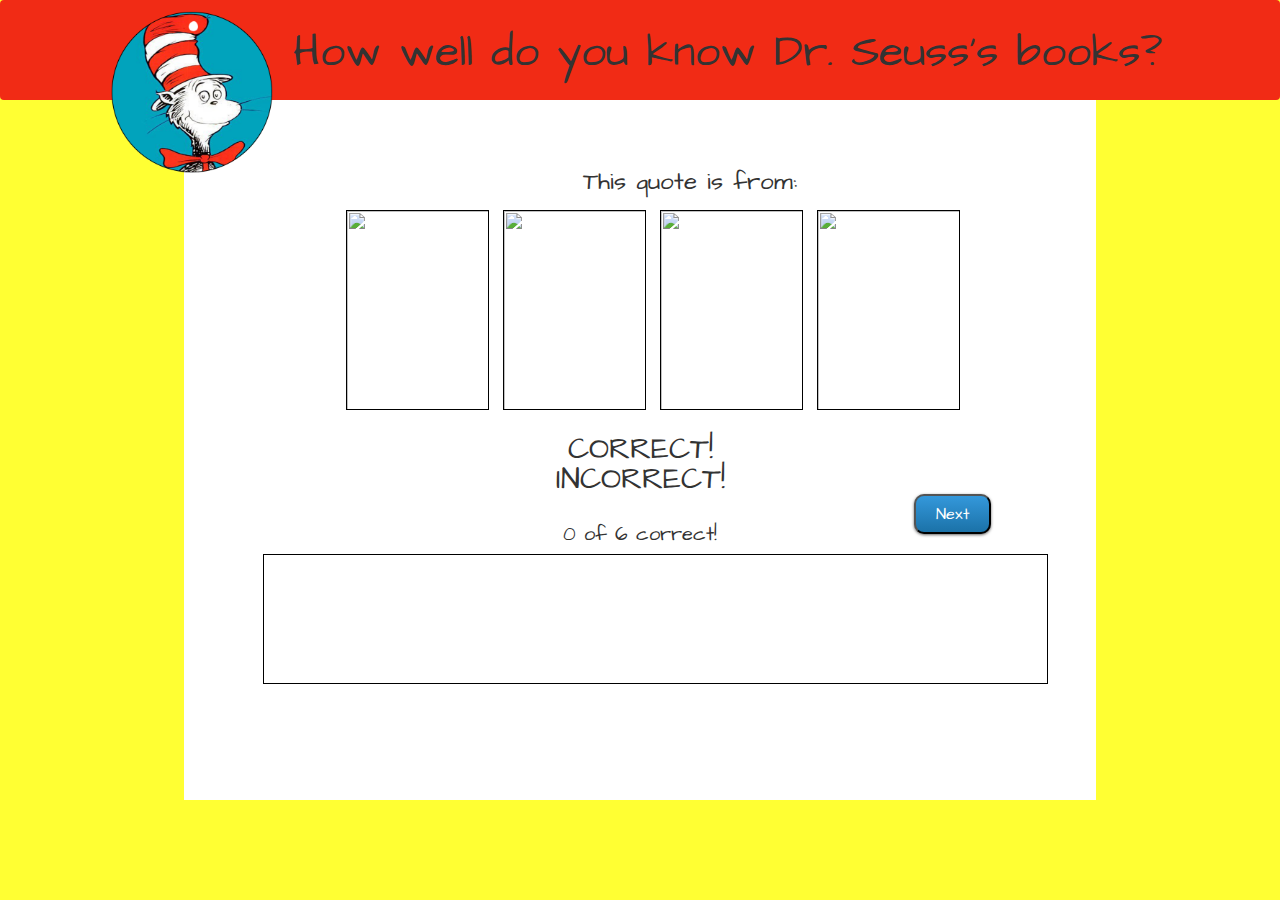
==== index.html @ bd67f227 "basic functions all working" ====
<!DOCTYPE html>
<html lang="eg">
<head>
	<meta charset="UTF-8">
	<!--Javascript main-->
	<script src="http://code.jquery.com/jquery.min.js"></script>
	<!--Bootstrap-->
	<script src="http://maxcdn.bootstrapcdn.com/bootstrap/3.3.2/js/bootstrap.min.js"></script>
	<link rel="stylesheet" href="http://maxcdn.bootstrapcdn.com/bootstrap/3.3.2/css/bootstrap.min.css">
	<link rel="stylesheet" href="http://maxcdn.bootstrapcdn.com/bootstrap/3.3.2/css/bootstrap-theme.min.css"> 
	<!---reset-->
	<link rel="stylesheet" type="text/css" href="css/reset.css">
	<!--coded CSS and javascript-->
	<link rel="stylesheet" type="text/css" href="css/style.css">
	<script src="js/app.js"></script>
	<!--font-->
	<link href='http://fonts.googleapis.com/css?family=Architects+Daughter' rel='stylesheet' type='text/css'>
	<link href='http://fonts.googleapis.com/css?family=Coming+Soon' rel='stylesheet' type='text/css'>
	<title>Dr. Seuss Quiz</title>
</head>

<body>
	<nav class="navbar">
		<img src="images/dr-seuss-clipart.png" class="clipart">
		<h1>How well do you know Dr. Seuss's books?</h1>
	</nav>
	<div class="container">
		<div class="quiz">
			<div class="quote">
				<h2></h2>
			</div>

			<div class="possOptions">
				<h3>This quote is from:</h3>
				<div class="row question">
					<div class="col-lg-2 col-lg-offset-2 col-sm-6">
						<img src="" class="option 1">
					</div>	
					<div class="col-lg-2 col-sm-6">
						<img src="" class="option 2">
					</div>	
					<div class="col-lg-2 col-sm-6">
						<img src="" class="option 3">
					</div>	
					<div class="col-lg-2 col-sm-6">
						<img src="" class="option 4">
					</div>
				</div>	
			</div>


			<div>
				<div class="feedBack">
					<h4 class="feedBackPos">CORRECT!</h4>
					<h4 class="feedBackNeg">INCORRECT!</h4>
					<button class="nextQuestion">Next</button>
				</div>
				<p class="counter"><span id="count">0</span> of 6 correct!</p>
				<div class="row">
					<div class="col-md-10 ansProgress">
						<div class="col-md-2">
							<img src="" class="answer 1">
						</div>

						<div class="col-md-2">
							<img src="" class="answer 2">
						</div>

						<div class="col-md-2">
							<img src="" class="answer 3">
						</div>

						<div class="col-md-2">
							<img src="" class="answer 4">
						</div>

						<div class="col-md-2">
							<img src="" class="answer 5">
						</div>

						<div class="col-md-2">
							<img src="" class="answer 6">
						</div>
					</div>
				</div>
			</div>
		</div>
	</div>

	
</body>
</html>
---- css/style.css ----
body{
	background-color: #ffff33;
	font-family: 'Architects Daughter', cursive;
}


.navbar{
	width:100%;
	height: 100px;
 	background-color: #f12b15;
 	display: block;
 	margin-bottom: 0;
}

.clipart{
	height: 180px;
	float: left;
	display: inline-block;
	margin-left: 8%;
}

h1{
	font-size: 44px;
	text-align: center;
	display: inline-block;
	margin-left: 10px;
	margin-right: 20px;
	margin-top:30px;
}

.quiz{
	background-color: #fff;
	width: 80%;
	margin-left: 10%;
	margin-right: 10%;
	height: 700px;
}

.quote{
	width:80%;
	margin-left: 10%;
	margin-right: 10%;
	padding-top: 30px;
	text-align: center;
	display: block;
}

h2{
	font-size: 32px;
	font-family: 'Coming Soon', cursive;
	line-height: 1.5em;
	font-weight: bolder;
}

.possOptions{
	width:100%;
	margin-top: 40px;
	text-align: center;
}

.option{
	height: 200px;
	width: 143px;
	margin-left: 5px;
	margin-right: 5px;
	border: 1px solid #000;
	margin-top: 1em;
	display: inline-block;
}

h3{
	font-size: 24px;
}

.feedBack{
	height:70px;
	margin-top: 20px;
	margin-bottom: 20px;
}

.feedBack h4{
	font-size: 30px;
	text-align: center;
}

.nextQuestion{
	margin-left: 80%;
	background: #3498db;
	background-image: -webkit-linear-gradient(top, #3498db, #1b72a8);
	background-image: -moz-linear-gradient(top, #3498db, #1b72a8);
	background-image: -ms-linear-gradient(top, #3498db, #1b72a8);
	background-image: -o-linear-gradient(top, #3498db, #1b72a8);
	background-image: linear-gradient(to bottom, #3498db, #1b72a8);
	-webkit-border-radius: 10;
	-moz-border-radius: 10;
	border-radius: 10px;
	-webkit-box-shadow: 0px 1px 3px #666666;
	-moz-box-shadow: 0px 1px 3px #666666;
	box-shadow: 0px 1px 3px #666666;
	color: #ffffff;
	font-size: 16px;
	text-decoration: none;
	padding-top: 10px;
	padding-bottom: 10px;
	padding-left: 20px;
	padding-right: 20px;
}

.counter{
	text-align: center;
	font-size: 20px;
}

.ansProgress{
	border: 1.5px solid #000;
	height: 130px;
	margin-left: 10%;
	margin-right: 10%;
	margin-top: 10px;
	display: block;
}

.answer{
	height:130px;
	padding: 5px;
	position: relative;
}

.fade{
	opacity: .5;
}

.wrong{
	background-color: rgba(241,43,21,.7);
	height: 130px;
	width:104px;
	padding-left: 7px;
	font-size: 60px;
	text-align: center;
	position: absolute;
}
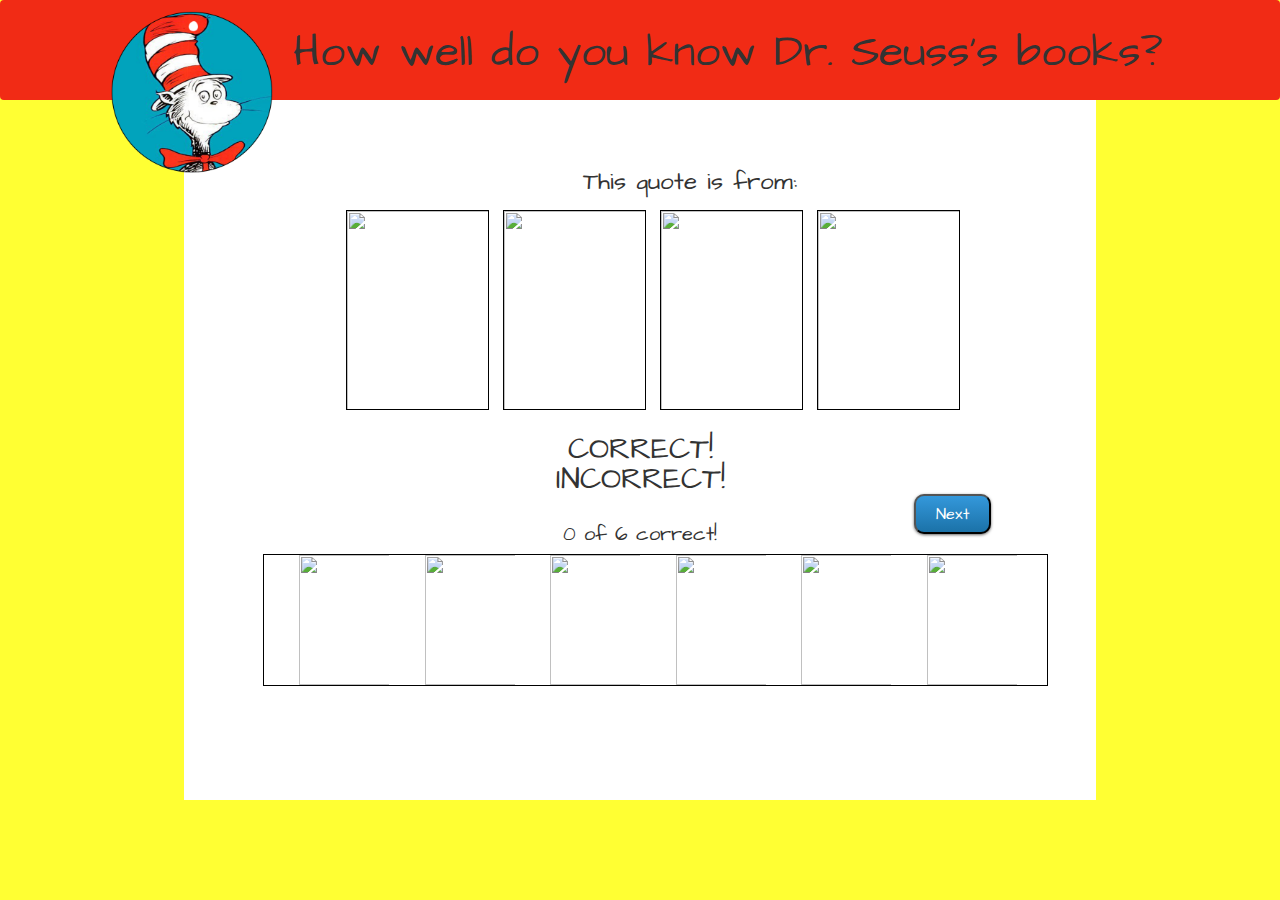
==== commit bf005d8d: "backup work" ====
--- a/index.html
+++ b/index.html
@@ -59,27 +59,39 @@
 				<div class="row">
 					<div class="col-md-10 ansProgress">
 						<div class="col-md-2">
-							<img src="" class="answer 1">
+							<div>
+								<img src="" class="answer 1">
+							</div>
 						</div>
 
 						<div class="col-md-2">
-							<img src="" class="answer 2">
+							<div>
+								<img src="" class="answer 2">
+							</div>
 						</div>
 
 						<div class="col-md-2">
-							<img src="" class="answer 3">
+							<div>
+								<img src="" class="answer 3">
+							</div>
 						</div>
 
 						<div class="col-md-2">
-							<img src="" class="answer 4">
+							<div>
+								<img src="" class="answer 4">
+							</div>
 						</div>
 
 						<div class="col-md-2">
-							<img src="" class="answer 5">
+							<div>
+								<img src="" class="answer 5">
+							</div>
 						</div>
 
 						<div class="col-md-2">
-							<img src="" class="answer 6">
+							<div>
+								<img src="" class="answer 6">
+							</div>
 						</div>
 					</div>
 				</div>
--- a/css/style.css
+++ b/css/style.css
@@ -113,7 +113,7 @@
 
 .ansProgress{
 	border: 1.5px solid #000;
-	height: 130px;
+	height: 132px;
 	margin-left: 10%;
 	margin-right: 10%;
 	margin-top: 10px;
@@ -122,7 +122,9 @@
 
 .answer{
 	height:130px;
-	padding: 5px;
+	width:100px;
+	padding-left: 5px;
+	padding-right: 5px;
 	position: relative;
 }
 
@@ -133,11 +135,16 @@
 .wrong{
 	background-color: rgba(241,43,21,.7);
 	height: 130px;
-	width:104px;
-	padding-left: 7px;
+	width:110px;
 	font-size: 60px;
 	text-align: center;
 	position: absolute;
 }
 
+.hidden{
+	display: none;
+}
 
+img{
+	border:0;
+}
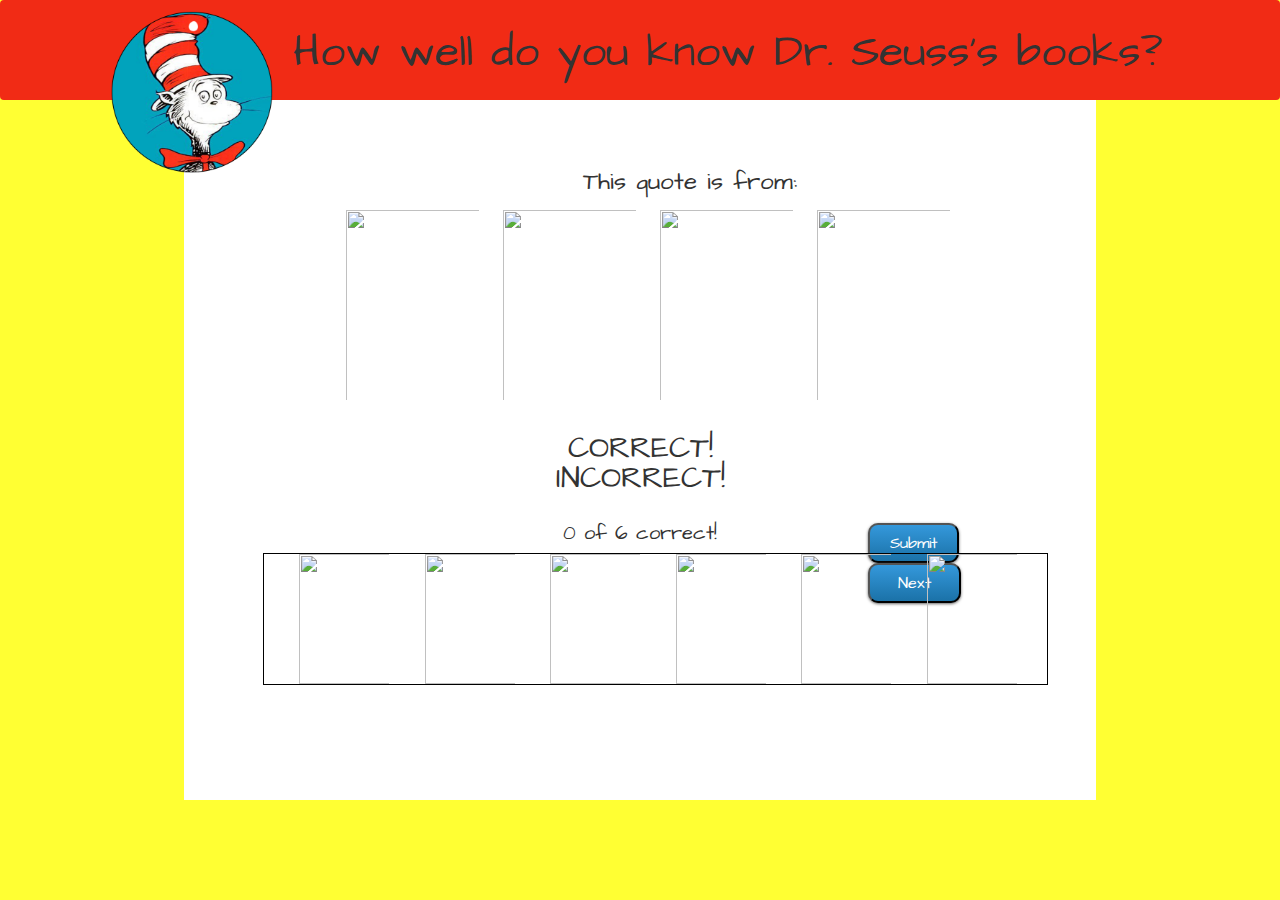
==== commit 02a90713: "playing with functions" ====
--- a/index.html
+++ b/index.html
@@ -8,6 +8,7 @@
 	<script src="http://maxcdn.bootstrapcdn.com/bootstrap/3.3.2/js/bootstrap.min.js"></script>
 	<link rel="stylesheet" href="http://maxcdn.bootstrapcdn.com/bootstrap/3.3.2/css/bootstrap.min.css">
 	<link rel="stylesheet" href="http://maxcdn.bootstrapcdn.com/bootstrap/3.3.2/css/bootstrap-theme.min.css"> 
+	<link rel="stylesheet" href="http://maxcdn.bootstrapcdn.com/font-awesome/4.3.0/css/font-awesome.min.css">
 	<!---reset-->
 	<link rel="stylesheet" type="text/css" href="css/reset.css">
 	<!--coded CSS and javascript-->
@@ -53,6 +54,7 @@
 				<div class="feedBack">
 					<h4 class="feedBackPos">CORRECT!</h4>
 					<h4 class="feedBackNeg">INCORRECT!</h4>
+					<button class="submitButton">Submit</button>
 					<button class="nextQuestion">Next</button>
 				</div>
 				<p class="counter"><span id="count">0</span> of 6 correct!</p>
@@ -61,36 +63,54 @@
 						<div class="col-md-2">
 							<div>
 								<img src="" class="answer 1">
+								<div class="wrong hidden">
+									<i class="fa fa-times"></i>
+								</div>
 							</div>
 						</div>
 
 						<div class="col-md-2">
 							<div>
 								<img src="" class="answer 2">
+								<div class="wrong hidden">
+									<i class="fa fa-times"></i>
+								</div>
 							</div>
 						</div>
 
 						<div class="col-md-2">
 							<div>
 								<img src="" class="answer 3">
+								<div class="wrong hidden">
+									<i class="fa fa-times"></i>
+								</div>
 							</div>
 						</div>
 
 						<div class="col-md-2">
 							<div>
 								<img src="" class="answer 4">
+								<div class="wrong hidden">
+									<i class="fa fa-times"></i>
+								</div>
 							</div>
 						</div>
 
 						<div class="col-md-2">
 							<div>
 								<img src="" class="answer 5">
+								<div class="wrong hidden">
+									<i class="fa fa-times"></i>
+								</div>
 							</div>
 						</div>
 
 						<div class="col-md-2">
 							<div>
 								<img src="" class="answer 6">
+								<div class="wrong hidden">
+									<i class="fa fa-times"></i>
+								</div>
 							</div>
 						</div>
 					</div>
--- a/css/style.css
+++ b/css/style.css
@@ -61,15 +61,20 @@
 .option{
 	height: 200px;
 	width: 143px;
-	margin-left: 5px;
-	margin-right: 5px;
-	border: 1px solid #000;
-	margin-top: 1em;
+	padding-left: 5px;
+	padding-right: 5px;
+	padding-top: 5px;
+	padding-bottom: 5px;
 	display: inline-block;
+}
+
+#selected{
+		background-color: #3498db;
 }
 
 h3{
 	font-size: 24px;
+	margin-bottom: 11px;
 }
 
 .feedBack{
@@ -83,8 +88,8 @@
 	text-align: center;
 }
 
-.nextQuestion{
-	margin-left: 80%;
+button{
+	margin-left: 75%;
 	background: #3498db;
 	background-image: -webkit-linear-gradient(top, #3498db, #1b72a8);
 	background-image: -moz-linear-gradient(top, #3498db, #1b72a8);
@@ -106,6 +111,15 @@
 	padding-right: 20px;
 }
 
+.submitButton{
+	margin-top: 30px;
+}
+
+.nextQuestion{
+	padding-left: 28px;
+	padding-right: 28px;
+}
+
 .counter{
 	text-align: center;
 	font-size: 20px;
@@ -125,19 +139,30 @@
 	width:100px;
 	padding-left: 5px;
 	padding-right: 5px;
-	position: relative;
+	position: absolute;
 }
 
 .fade{
 	opacity: .5;
 }
 
-.wrong{
+/*.wrong{
 	background-color: rgba(241,43,21,.7);
 	height: 130px;
 	width:110px;
 	font-size: 60px;
 	text-align: center;
+	position: absolute;
+}*/
+.fa{
+	position: absolute;
+}
+
+.fa-times{
+	color: #f12b15;
+	font-size: 60px;
+	padding-left: 25px;
+	padding-top: 30px;
 	position: absolute;
 }
 
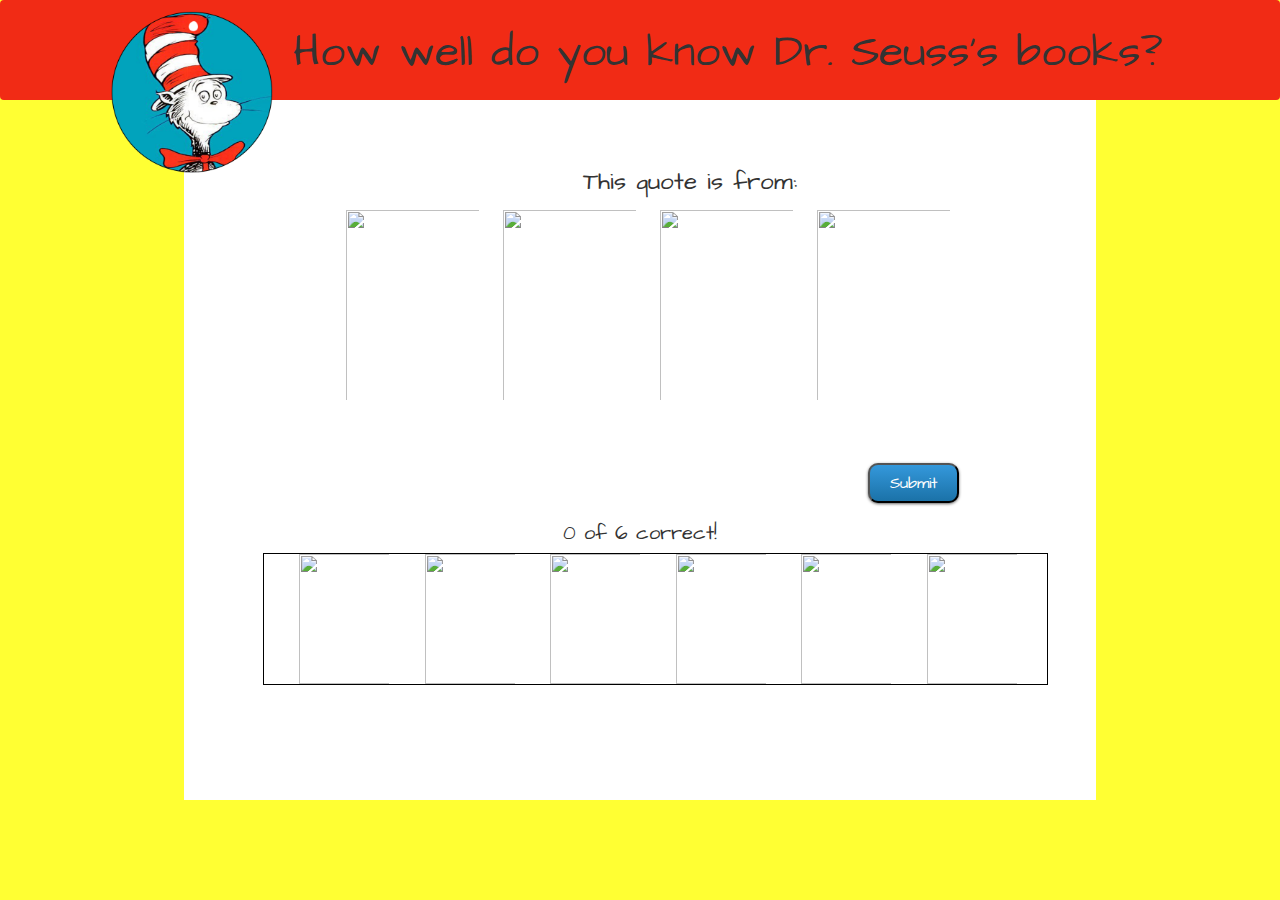
==== commit e88bf92a: "post session" ====
--- a/index.html
+++ b/index.html
@@ -35,16 +35,16 @@
 				<h3>This quote is from:</h3>
 				<div class="row question">
 					<div class="col-lg-2 col-lg-offset-2 col-sm-6">
-						<img src="" class="option 1">
+						<a href="#"><img src="" class="option 1"></a>
 					</div>	
 					<div class="col-lg-2 col-sm-6">
-						<img src="" class="option 2">
+						<a href="#"><img src="" class="option 2"></a>
 					</div>	
 					<div class="col-lg-2 col-sm-6">
-						<img src="" class="option 3">
+						<a href="#"><img src="" class="option 3"></a>
 					</div>	
 					<div class="col-lg-2 col-sm-6">
-						<img src="" class="option 4">
+						<a href="#"><img src="" class="option 4"></a>
 					</div>
 				</div>	
 			</div>
--- a/css/style.css
+++ b/css/style.css
@@ -68,7 +68,7 @@
 	display: inline-block;
 }
 
-#selected{
+.selected{
 		background-color: #3498db;
 }
 
@@ -166,7 +166,7 @@
 	position: absolute;
 }
 
-.hidden{
+.hidden, .feedBackPos, .feedBackNeg, .nextQuestion{
 	display: none;
 }
 
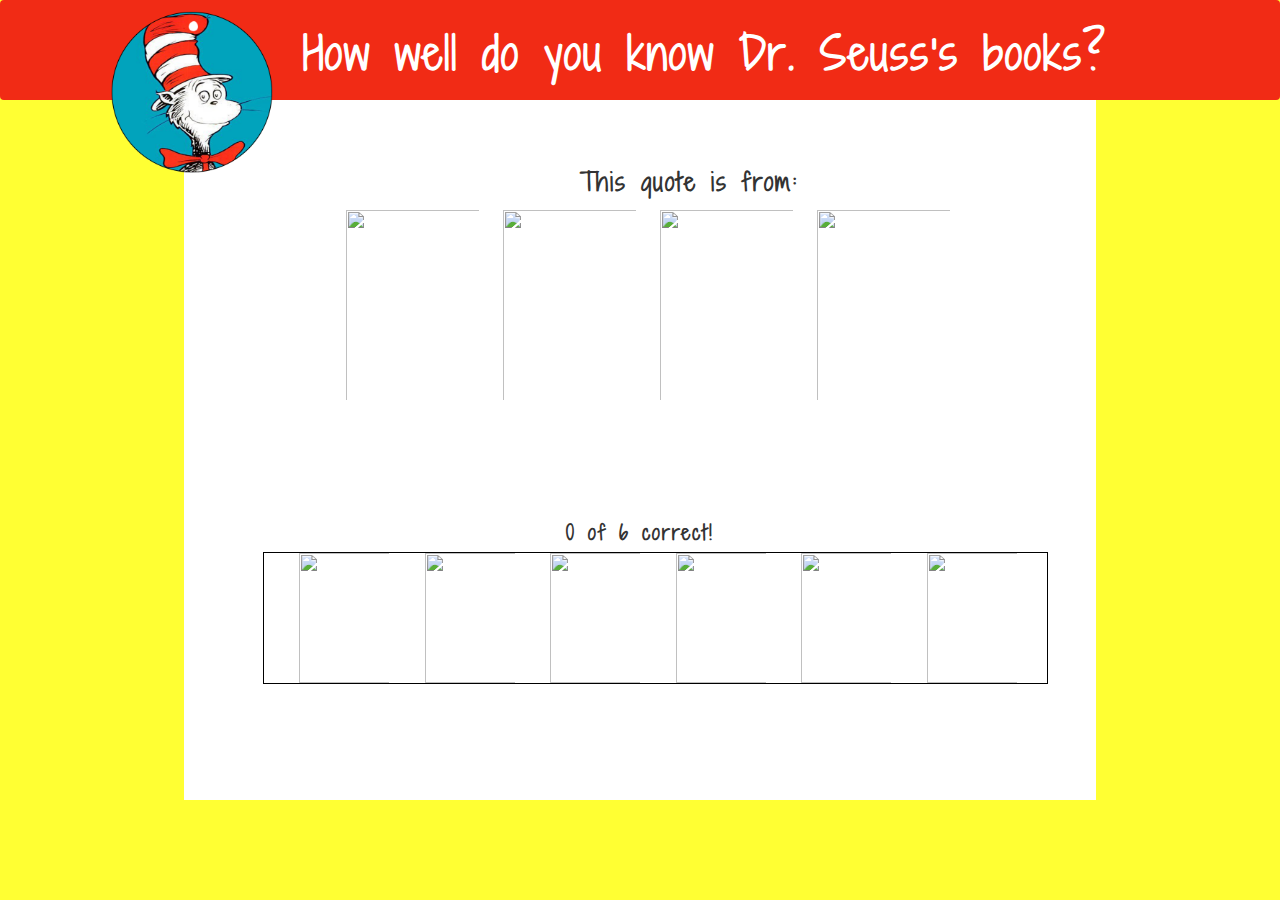
==== commit 935f2601: "replay function working and colors updated" ====
--- a/index.html
+++ b/index.html
@@ -15,8 +15,7 @@
 	<link rel="stylesheet" type="text/css" href="css/style.css">
 	<script src="js/app.js"></script>
 	<!--font-->
-	<link href='http://fonts.googleapis.com/css?family=Architects+Daughter' rel='stylesheet' type='text/css'>
-	<link href='http://fonts.googleapis.com/css?family=Coming+Soon' rel='stylesheet' type='text/css'>
+	<link href='http://fonts.googleapis.com/css?family=Shadows+Into+Light+Two' rel='stylesheet' type='text/css'>
 	<title>Dr. Seuss Quiz</title>
 </head>
 
@@ -35,16 +34,16 @@
 				<h3>This quote is from:</h3>
 				<div class="row question">
 					<div class="col-lg-2 col-lg-offset-2 col-sm-6">
-						<a href="#"><img src="" class="option 1"></a>
+						<img src="" class="option 1">
 					</div>	
 					<div class="col-lg-2 col-sm-6">
-						<a href="#"><img src="" class="option 2"></a>
+						<img src="" class="option 2">
 					</div>	
 					<div class="col-lg-2 col-sm-6">
-						<a href="#"><img src="" class="option 3"></a>
+						<img src="" class="option 3">
 					</div>	
 					<div class="col-lg-2 col-sm-6">
-						<a href="#"><img src="" class="option 4"></a>
+						<img src="" class="option 4">
 					</div>
 				</div>	
 			</div>
@@ -52,10 +51,10 @@
 
 			<div>
 				<div class="feedBack">
-					<h4 class="feedBackPos">CORRECT!</h4>
-					<h4 class="feedBackNeg">INCORRECT!</h4>
+					<h4 class="feedBackText">  </h4>
 					<button class="submitButton">Submit</button>
 					<button class="nextQuestion">Next</button>
+					<button class="replay">Replay</button>
 				</div>
 				<p class="counter"><span id="count">0</span> of 6 correct!</p>
 				<div class="row">
--- a/css/style.css
+++ b/css/style.css
@@ -1,6 +1,8 @@
 body{
 	background-color: #ffff33;
-	font-family: 'Architects Daughter', cursive;
+	font-family: 'Shadows Into Light Two', cursive;
+	letter-spacing: 2px;
+	font-weight: bold;
 }
 
 
@@ -21,11 +23,13 @@
 
 h1{
 	font-size: 44px;
+	font-weight: bold;
 	text-align: center;
 	display: inline-block;
-	margin-left: 10px;
+	margin-left: 20px;
 	margin-right: 20px;
 	margin-top:30px;
+	color:#fff;
 }
 
 .quiz{
@@ -46,8 +50,7 @@
 }
 
 h2{
-	font-size: 32px;
-	font-family: 'Coming Soon', cursive;
+	font-size: 28px;
 	line-height: 1.5em;
 	font-weight: bolder;
 }
@@ -103,7 +106,9 @@
 	-moz-box-shadow: 0px 1px 3px #666666;
 	box-shadow: 0px 1px 3px #666666;
 	color: #ffffff;
-	font-size: 16px;
+	font-size: 18px;
+	font-weight: bold;
+	letter-spacing: 2.5px;
 	text-decoration: none;
 	padding-top: 10px;
 	padding-bottom: 10px;
@@ -118,6 +123,11 @@
 .nextQuestion{
 	padding-left: 28px;
 	padding-right: 28px;
+	background: #009933;
+}
+
+.replay{
+	background: #f12b15;
 }
 
 .counter{
@@ -166,7 +176,7 @@
 	position: absolute;
 }
 
-.hidden, .feedBackPos, .feedBackNeg, .nextQuestion{
+.hidden, .feedBackText, .submitButton, .nextQuestion, .replay{
 	display: none;
 }
 
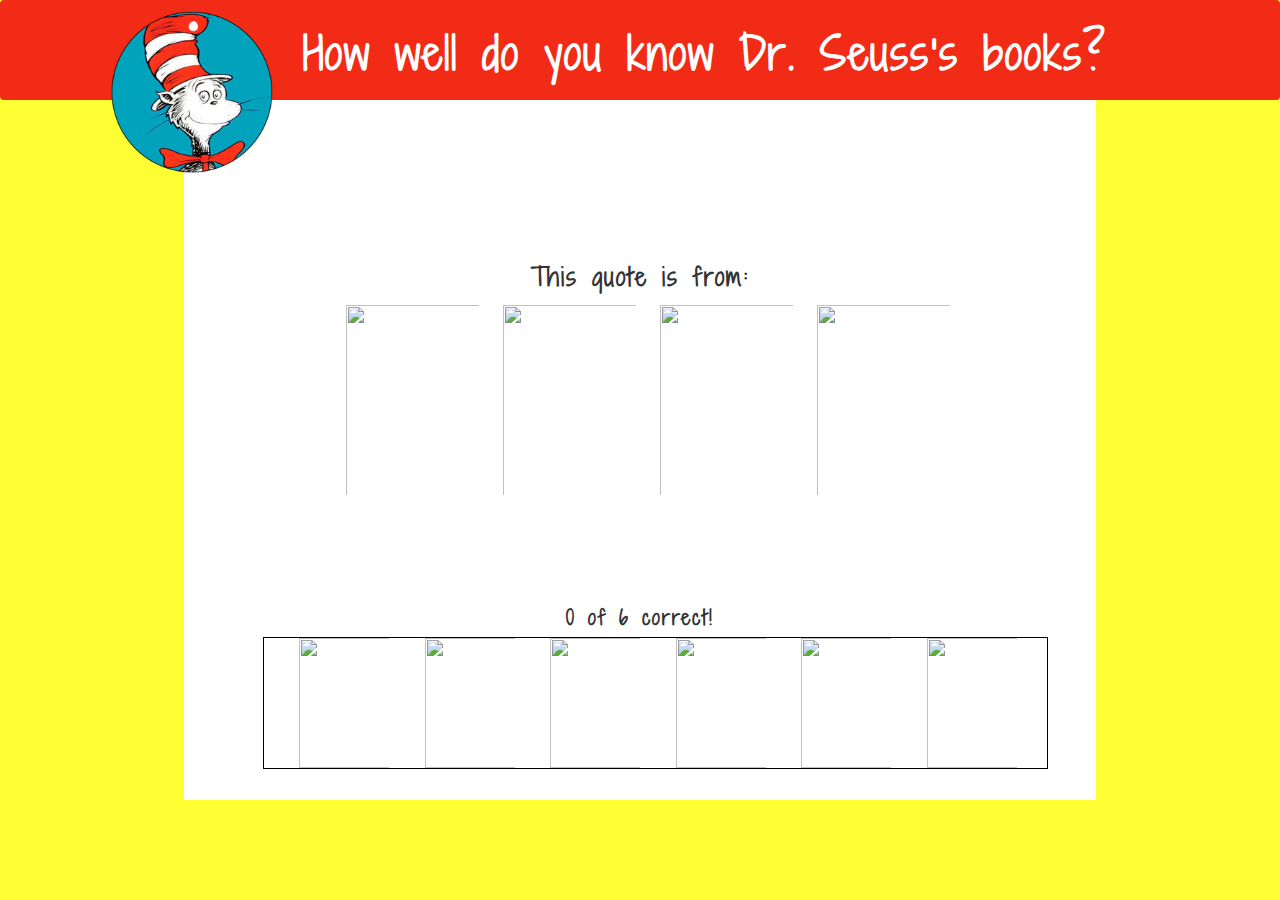
==== commit 821ba432: "app finished" ====
--- a/index.html
+++ b/index.html
@@ -56,7 +56,7 @@
 					<button class="nextQuestion">Next</button>
 					<button class="replay">Replay</button>
 				</div>
-				<p class="counter"><span id="count">0</span> of 6 correct!</p>
+				<p class="counter visible"><span id="correctCount">0</span> of 6 correct!</p>
 				<div class="row">
 					<div class="col-md-10 ansProgress">
 						<div class="col-md-2">
--- a/css/style.css
+++ b/css/style.css
@@ -47,6 +47,7 @@
 	padding-top: 30px;
 	text-align: center;
 	display: block;
+	min-height: 125px;
 }
 
 h2{
@@ -69,10 +70,11 @@
 	padding-top: 5px;
 	padding-bottom: 5px;
 	display: inline-block;
+	cursor:pointer;
 }
 
 .selected{
-		background-color: #3498db;
+	background-color: #3498db;
 }
 
 h3{
@@ -81,7 +83,7 @@
 }
 
 .feedBack{
-	height:70px;
+	height:60px;
 	margin-top: 20px;
 	margin-bottom: 20px;
 }
@@ -135,6 +137,14 @@
 	font-size: 20px;
 }
 
+.visible{
+	visibility: visible;
+}
+
+.invisible{
+	visibility: hidden;
+}
+
 .ansProgress{
 	border: 1.5px solid #000;
 	height: 132px;
